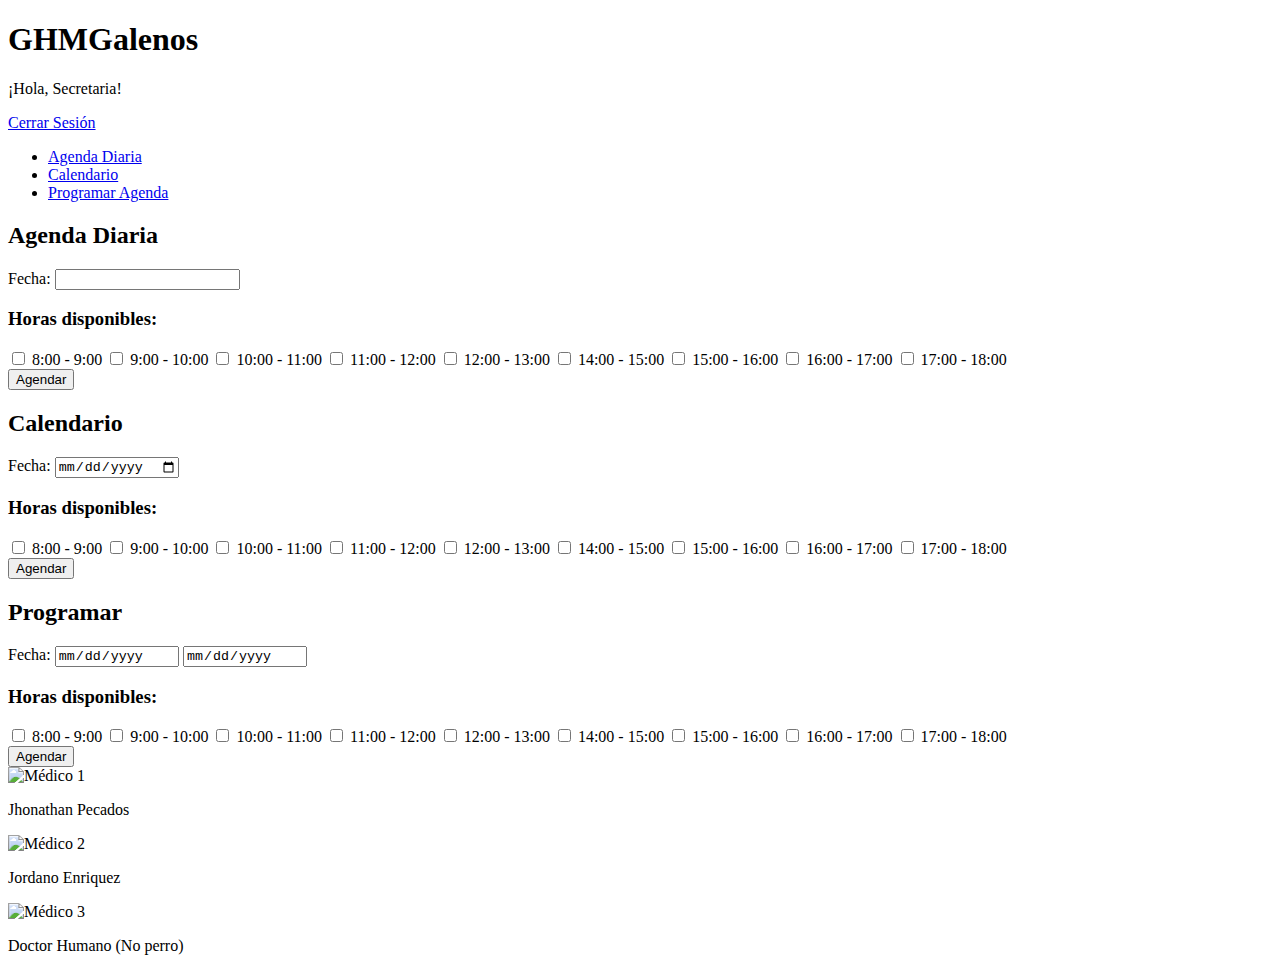
==== agendam.html @ d71f8b57 "Add files via upload" ====
<!DOCTYPE html>
<html lang="es">
<head>
    <meta charset="UTF-8">
    <meta name="viewport" content="width=device-width, initial-scale=1.0">
    <title>Administración de Agenda de Médicos</title>
    <link rel="stylesheet" href="css/agendam.css">
</head>
<body>
    <header>
        <div class="header-left">
            <h1>GHMGalenos</h1>
        </div>
        <div class="header-right">
            <p>¡Hola, Secretaria!</p>
            <a href="iniciarsesion.html">Cerrar Sesión</a>
        </div>
    </header>
    <main>
        <div class="date-time">
            <p id="current-date-time"></p>
        </div>
        <nav class="menu">
            <ul>
                <li><a href="#" onclick="showForm('A')">Agenda Diaria</a></li>
                <li><a href="#" onclick="showForm('B')">Calendario</a></li>
                <li><a href="#" onclick="showForm('C')">Programar Agenda</a></li>
            </ul>
        </nav>
        <div class="form-container">
            <form id="form-A" class="hidden">
                <h2>Agenda Diaria</h2>
                <label for="fecha">Fecha:</label>
                <input type="text" id="fecha" readonly>
                
                <h3>Horas disponibles:</h3>
                <div class="hour-selectors">
                    <label>
                        <input type="checkbox" name="hora" value="8-9"> 8:00 - 9:00 
                    </label>
                    <label>
                        <input type="checkbox" name="hora" value="9-10"> 9:00 - 10:00 
                    </label>
                    <label>
                        <input type="checkbox" name="hora" value="10-11"> 10:00 - 11:00 
                    </label>
                    <label>
                        <input type="checkbox" name="hora" value="11-12"> 11:00 - 12:00 
                    </label>
                    <label>
                        <input type="checkbox" name="hora" value="12-13"> 12:00 - 13:00  
                    </label>
                    <label>
                        <input type="checkbox" name="hora" value="14-15"> 14:00 - 15:00 
                    </label>
                    <label>
                        <input type="checkbox" name="hora" value="15-16"> 15:00 - 16:00  
                    </label>
                    <label>
                        <input type="checkbox" name="hora" value="16-17"> 16:00 - 17:00 
                    </label>
                    <label>
                        <input type="checkbox" name="hora" value="17-18"> 17:00 - 18:00 
                    </label>
                </div>
                
                <button type="button" onclick="agendarCita()">Agendar</button>
            </form>
            <form id="form-B" class="hidden">
                <h2>Calendario</h2>
                <label for="fechaB">Fecha:</label>
                <input type="date" id="fechaB" required min="2023-09-09">
                
                <h3>Horas disponibles:</h3>
                <div class="hour-selectors">
                    <label>
                        <input type="checkbox" name="hora" value="8-9"> 8:00 - 9:00 
                    </label>
                    <label>
                        <input type="checkbox" name="hora" value="9-10"> 9:00 - 10:00 
                    </label>
                    <label>
                        <input type="checkbox" name="hora" value="10-11"> 10:00 - 11:00 
                    </label>
                    <label>
                        <input type="checkbox" name="hora" value="11-12"> 11:00 - 12:00 
                    </label>
                    <label>
                        <input type="checkbox" name="hora" value="12-13"> 12:00 - 13:00  
                    </label>
                    <label>
                        <input type="checkbox" name="hora" value="14-15"> 14:00 - 15:00 
                    </label>
                    <label>
                        <input type="checkbox" name="hora" value="15-16"> 15:00 - 16:00  
                    </label>
                    <label>
                        <input type="checkbox" name="hora" value="16-17"> 16:00 - 17:00 
                    </label>
                    <label>
                        <input type="checkbox" name="hora" value="17-18"> 17:00 - 18:00 
                    </label>
                </div>
                
                <button type="button" onclick="agendarCitaB()">Agendar</button>
            </form>
            <form id="form-C" class="hidden">
                <h2>Programar</h2>
                <label for="fecha">Fecha:</label>
                <input type="date" id="fechaC" readonly>
                <input type="date" id="fechaTresMeses" readonly>
                
                <h3>Horas disponibles:</h3>
                <div class="hour-selectors">
                    <label>
                        <input type="checkbox" name="hora" value="8-9"> 8:00 - 9:00 
                    </label>
                    <label>
                        <input type="checkbox" name="hora" value="9-10"> 9:00 - 10:00 
                    </label>
                    <label>
                        <input type="checkbox" name="hora" value="10-11"> 10:00 - 11:00 
                    </label>
                    <label>
                        <input type="checkbox" name="hora" value="11-12"> 11:00 - 12:00 
                    </label>
                    <label>
                        <input type="checkbox" name="hora" value="12-13"> 12:00 - 13:00  
                    </label>
                    <label>
                        <input type="checkbox" name="hora" value="14-15"> 14:00 - 15:00 
                    </label>
                    <label>
                        <input type="checkbox" name="hora" value="15-16"> 15:00 - 16:00  
                    </label>
                    <label>
                        <input type="checkbox" name="hora" value="16-17"> 16:00 - 17:00 
                    </label>
                    <label>
                        <input type="checkbox" name="hora" value="17-18"> 17:00 - 18:00 
                    </label>
                </div>
                
                <button type="button" onclick="agendarCitaC()">Agendar</button>
            </form>
        </div>
    </main>
    <div id="overlay" class="overlay hidden">
        <div class="medicos-container">
            <div class="medico" onclick="seleccionarMedico('Jhonathan Pecados')">
                <img src=img/Medico1.jpg alt="Médico 1">
                <p>Jhonathan Pecados</p>
            </div>
            <div class="medico" onclick="seleccionarMedico('Jordano Enriquez')">
                <img src=img/Medico2.jpg alt="Médico 2">
                <p>Jordano Enriquez</p>
            </div>
            <div class="medico" onclick="seleccionarMedico('Doctor Humano (No perro)')">
                <img src=img/Medico3.jpg alt="Médico 3">
                <p>Doctor Humano (No perro)</p>
            </div>
        </div>
    </div>
    <script src="js/agendam.js"></script>
</body>
</html>
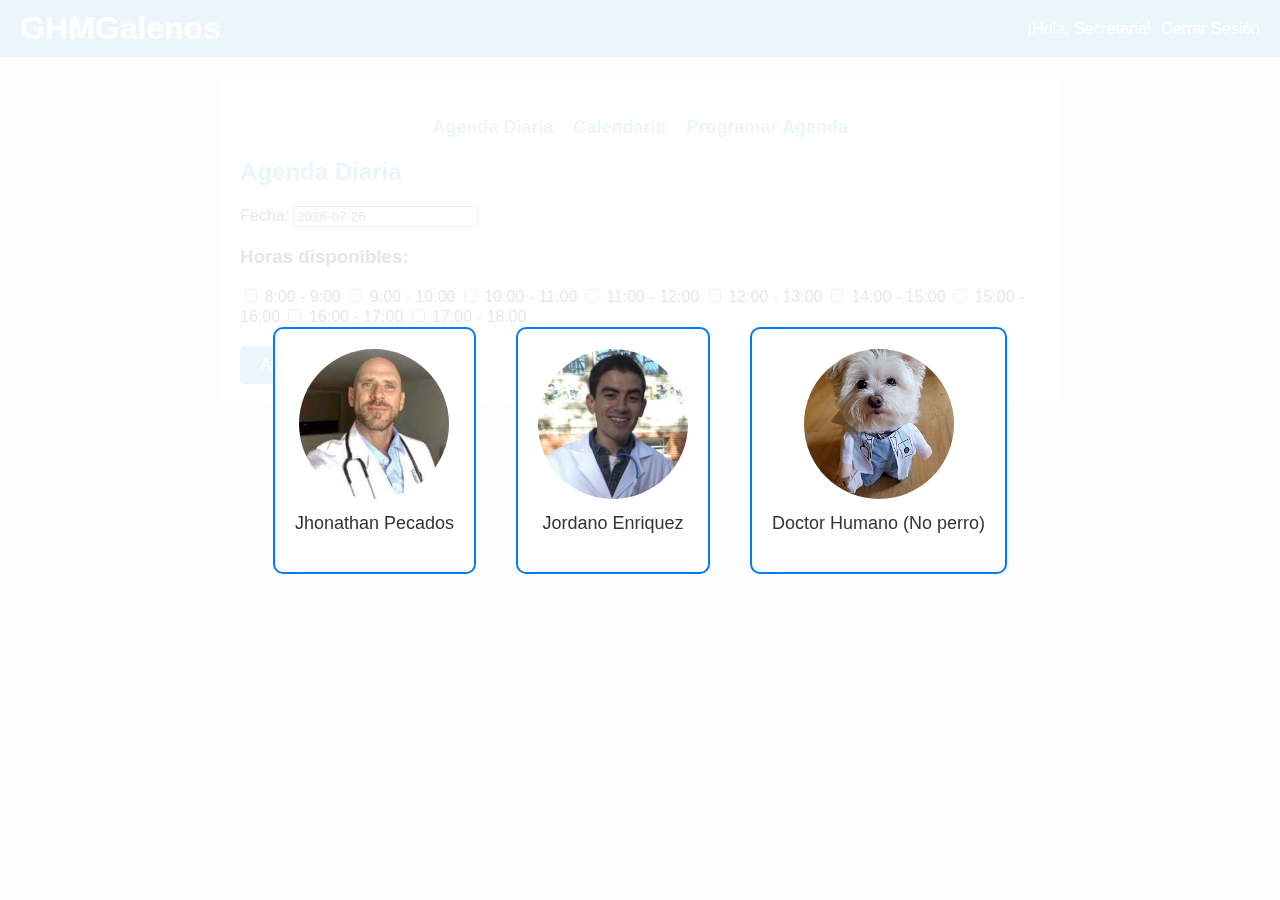
==== commit dbaccf75: "Add files via upload" ====
--- a/agendam.html
+++ b/agendam.html
@@ -13,7 +13,7 @@
         </div>
         <div class="header-right">
             <p>¡Hola, Secretaria!</p>
-            <a href="iniciarsesion.html">Cerrar Sesión</a>
+            <a href="index.html">Cerrar Sesión</a>
         </div>
     </header>
     <main>
--- a/css/agendam.css
+++ b/css/agendam.css
@@ -0,0 +1,200 @@
+body {
+    font-family: Arial, sans-serif;
+    background-color: #f2f2f2;
+    margin: 0;
+    padding: 0;
+}
+
+header {
+    background-color: #3498db;
+    color: white;
+    display: flex;
+    justify-content: space-between;
+    align-items: center;
+    padding: 10px 20px;
+}
+
+.header-left h1 {
+    margin: 0;
+}
+
+.header-right {
+    display: flex;
+    align-items: center;
+}
+
+.header-right p {
+    margin: 0 10px;
+}
+
+.header-right a {
+    color: white;
+    text-decoration: none;
+}
+
+main {
+    max-width: 800px;
+    margin: 20px auto;
+    background-color: white;
+    padding: 20px;
+    border-radius: 5px;
+    box-shadow: 0 0 10px rgba(0, 0, 0, 0.1);
+}
+
+.date-time {
+    text-align: center;
+}
+
+.menu ul {
+    list-style: none;
+    padding: 0;
+    display: flex;
+    justify-content: center;
+    margin-top: 20px;
+}
+
+.menu li {
+    margin: 0 10px;
+}
+
+.menu a {
+    text-decoration: none;
+    color: #3498db;
+    font-weight: bold;
+    font-size: 18px;
+}
+
+.form-container {
+    margin-top: 20px;
+}
+
+form {
+    display: none;
+}
+
+h2 {
+    color: #3498db;
+}
+
+.hidden {
+    display: none;
+}
+
+button[type="button"] {
+    background-color: #3498db;
+    color: white;
+    border: none;
+    padding: 10px 20px;
+    margin-top: 20px;
+    cursor: pointer;
+    border-radius: 5px;
+    font-size: 16px;
+}
+
+.button-checkbox label {
+    display: inline-block;
+    white-space: nowrap; /* NO MOVER, EVITA QUE SE COLAPSE LAS HORAS */
+    padding: 10px;
+    border: 1px solid #3498db;
+    margin: 5px;
+    border-radius: 5px;
+    cursor: pointer;
+}
+
+.button-checkbox input[type="checkbox"] {
+    display: none;
+}
+
+.button-checkbox input[type="checkbox"] + label::before {
+    content: "\2713"; /* Este es check */
+    font-size: 20px;
+    display: inline-block;
+    vertical-align: middle;
+    margin-right: 10px;
+    color: #3498db;
+}
+
+.button-checkbox input[type="checkbox"]:checked + label::before {
+    content: "\2713"; /* Otro Check pero para despues */
+    font-size: 20px;
+    display: inline-block;
+    vertical-align: middle;
+    margin-right: 10px;
+    color: white;
+    background-color: #3498db;
+}
+
+.overlay {
+    position: fixed;
+    top: 0;
+    left: 0;
+    width: 100%;
+    height: 100%;
+    background-color: rgba(255, 255, 255, 0.9);
+    display: flex;
+    justify-content: center;
+    align-items: center;
+    z-index: 999;
+}
+
+.medicos-container {
+    display: flex;
+    justify-content: center;
+    align-items: center;
+}
+
+.medico {
+    text-align: center;
+    cursor: pointer;
+    margin: 20px;
+    padding: 20px;
+    border: 2px solid #007bff;
+    border-radius: 10px;
+    background-color: #fff;
+    transition: all 0.3s ease-in-out;
+}
+
+.medico:hover {
+    transform: scale(1.05);
+}
+
+.medico img {
+    width: 150px;
+    height: 150px;
+    border-radius: 50%;
+}
+
+.medico p {
+    margin-top: 10px;
+    font-size: 18px;
+    color: #333;
+}
+
+.hidden {
+    display: none;
+}
+
+@media (max-width: 768px) {
+    header {
+        padding: 10px;
+        flex-direction: column; /* Cambia la dirección del flexbox en dispositivos móviles */
+        align-items: center;
+    }
+
+    .header-right {
+        margin-top: 10px;
+    }
+
+    main {
+        margin: 10px;
+    }
+
+    .menu ul {
+        flex-direction: column;
+        align-items: center;
+    }
+
+    .menu li {
+        margin: 5px 0;
+    }
+}